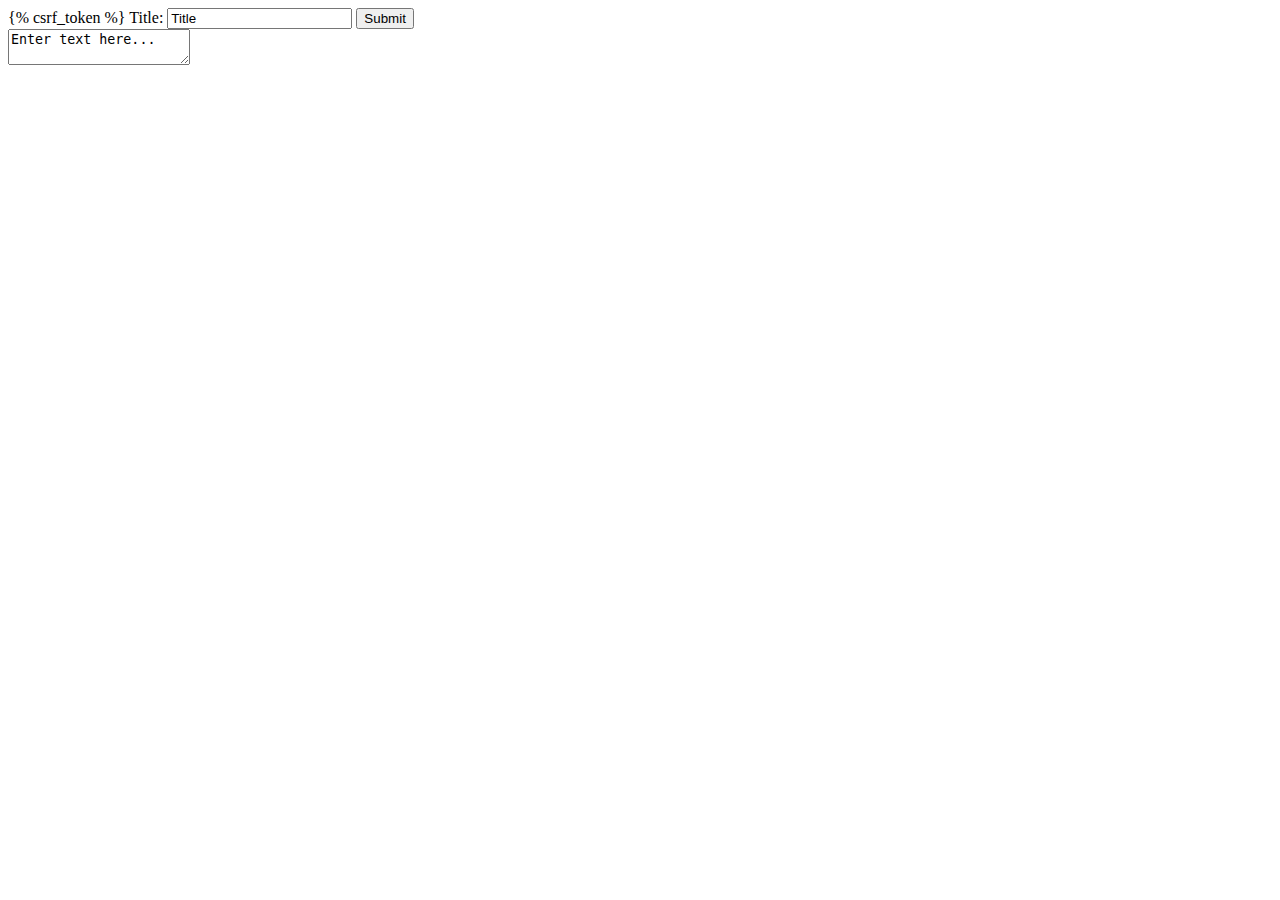
==== landing/templates/landing/create.html @ e7595372 "update" ====
<!DOCTYPE html>
<html lang="en">
<head>
    <meta charset="UTF-8">
    <meta http-equiv="X-UA-Compatible" content="IE=edge">
    <meta name="viewport" content="width=device-width, initial-scale=1.0">
    <title>Document</title>
</head>
<body>
    <form action="/landing/create/" id="create" method="post">
        {% csrf_token %}
		Title: <input type="text" name="title" value="Title">
		<input type="submit">
    </form>
    <textarea name="content" form="create">Enter text here...</textarea>
</body>
</html>
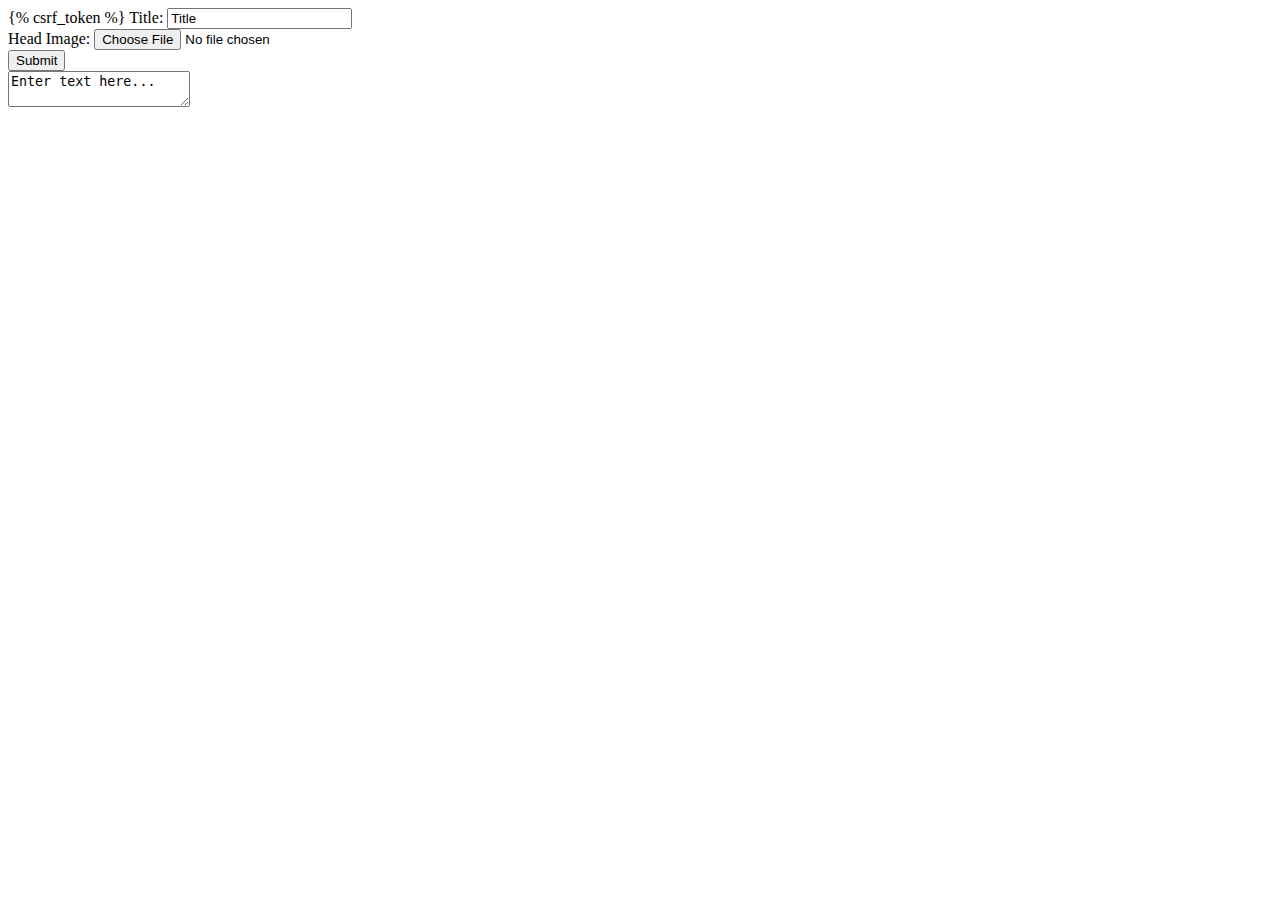
==== commit 3ba98b9c: "update" ====
--- a/landing/templates/landing/create.html
+++ b/landing/templates/landing/create.html
@@ -7,9 +7,12 @@
     <title>Document</title>
 </head>
 <body>
-    <form action="/landing/create/" id="create" method="post">
+    <form action="/landing/create/" id="create" method="post" enctype="multipart/form-data">
         {% csrf_token %}
 		Title: <input type="text" name="title" value="Title">
+        <div>
+            Head Image: <input type="file" name="image"/>
+        </div>
 		<input type="submit">
     </form>
     <textarea name="content" form="create">Enter text here...</textarea>
